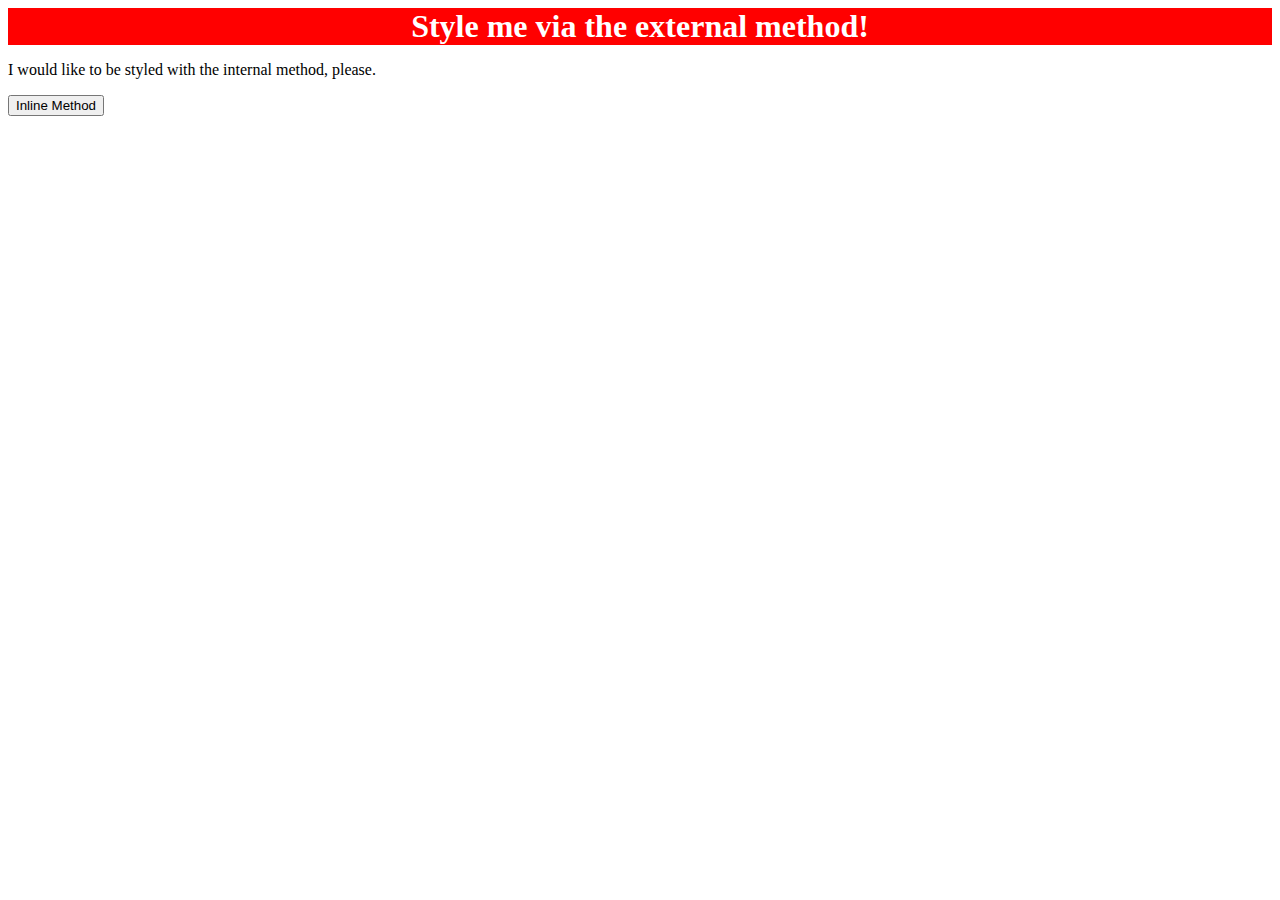
==== foundations/01-css-methods/index.html @ ed751af3 "linking the css file in index.html" ====
<!DOCTYPE html>
<html lang="en">
  <head>
    <meta charset="UTF-8">
    <meta http-equiv="X-UA-Compatible" content="IE=edge">
    <meta name="viewport" content="width=device-width, initial-scale=1.0">
    <title>Methods for Adding CSS</title>
    <link rel="stylesheet" href="./style.css">
  </head>
  <body>
    <div>Style me via the external method!</div>
    <p>I would like to be styled with the internal method, please.</p>
    <button>Inline Method</button>
  </body>
</html>
---- foundations/01-css-methods/style.css ----
div {
    background-color: red;
    color: white;
    font-size: 32px;
    text-align: center;
    font-weight: bold;
}
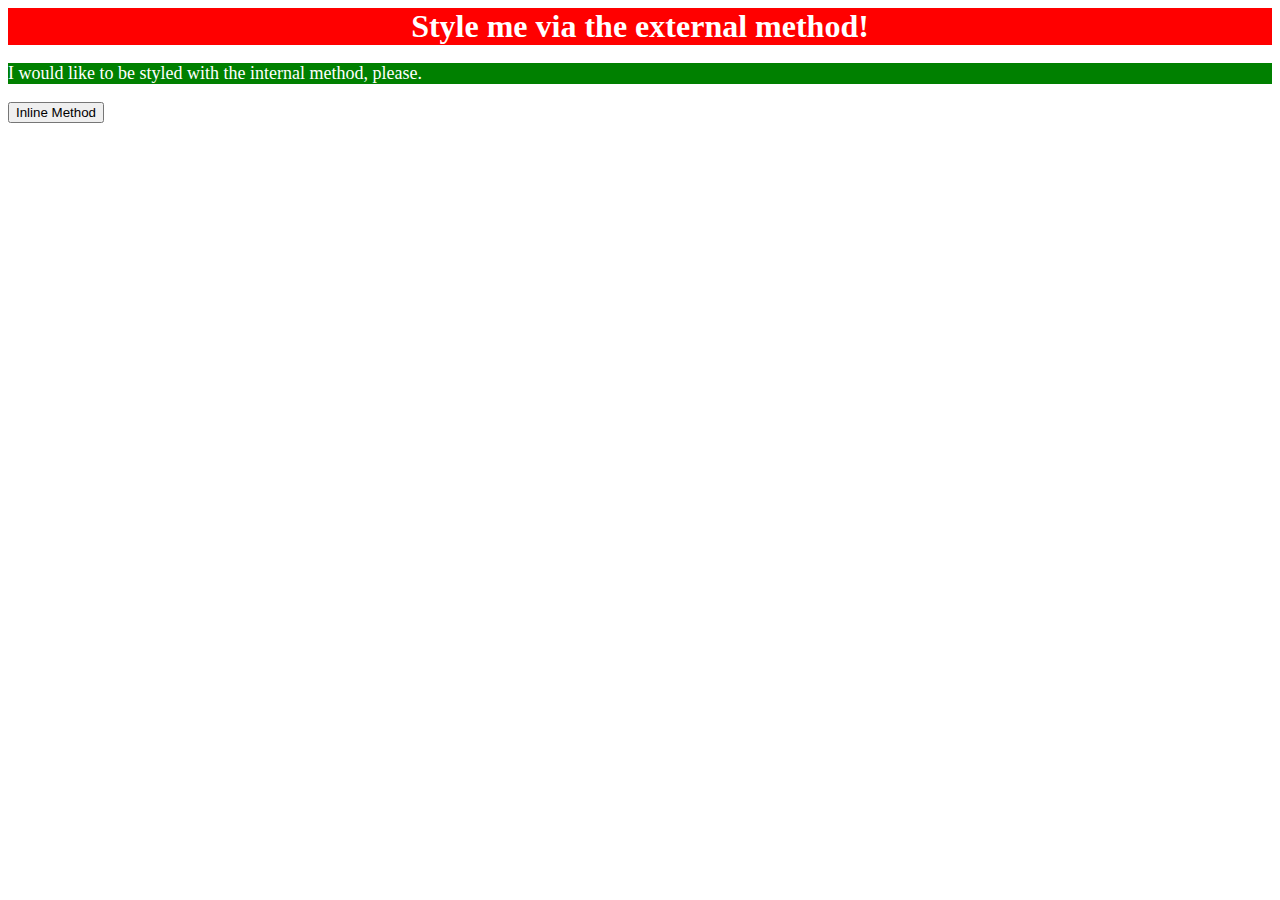
==== commit 754bf6a2: "added internal css for p tag in index.html" ====
--- a/foundations/01-css-methods/index.html
+++ b/foundations/01-css-methods/index.html
@@ -6,6 +6,13 @@
     <meta name="viewport" content="width=device-width, initial-scale=1.0">
     <title>Methods for Adding CSS</title>
     <link rel="stylesheet" href="./style.css">
+    <style>
+      p {
+        background-color: green;
+        color: white;
+        font-size: 18px;
+      }
+    </style>
   </head>
   <body>
     <div>Style me via the external method!</div>
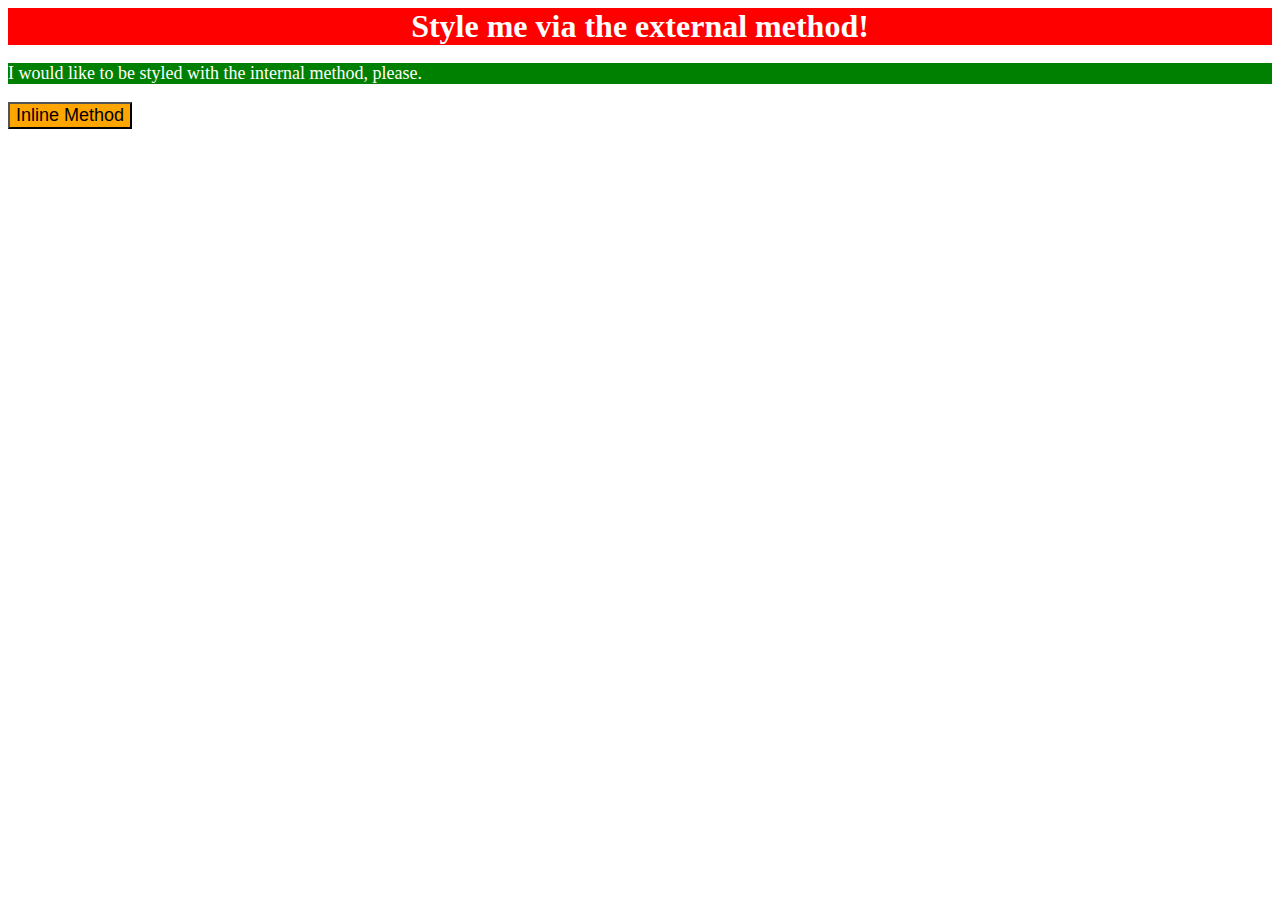
==== commit eb495905: "added inline css for button in index.html" ====
--- a/foundations/01-css-methods/index.html
+++ b/foundations/01-css-methods/index.html
@@ -17,6 +17,6 @@
   <body>
     <div>Style me via the external method!</div>
     <p>I would like to be styled with the internal method, please.</p>
-    <button>Inline Method</button>
+    <button style="background-color: orange; font-size: 18px;">Inline Method</button>
   </body>
 </html>